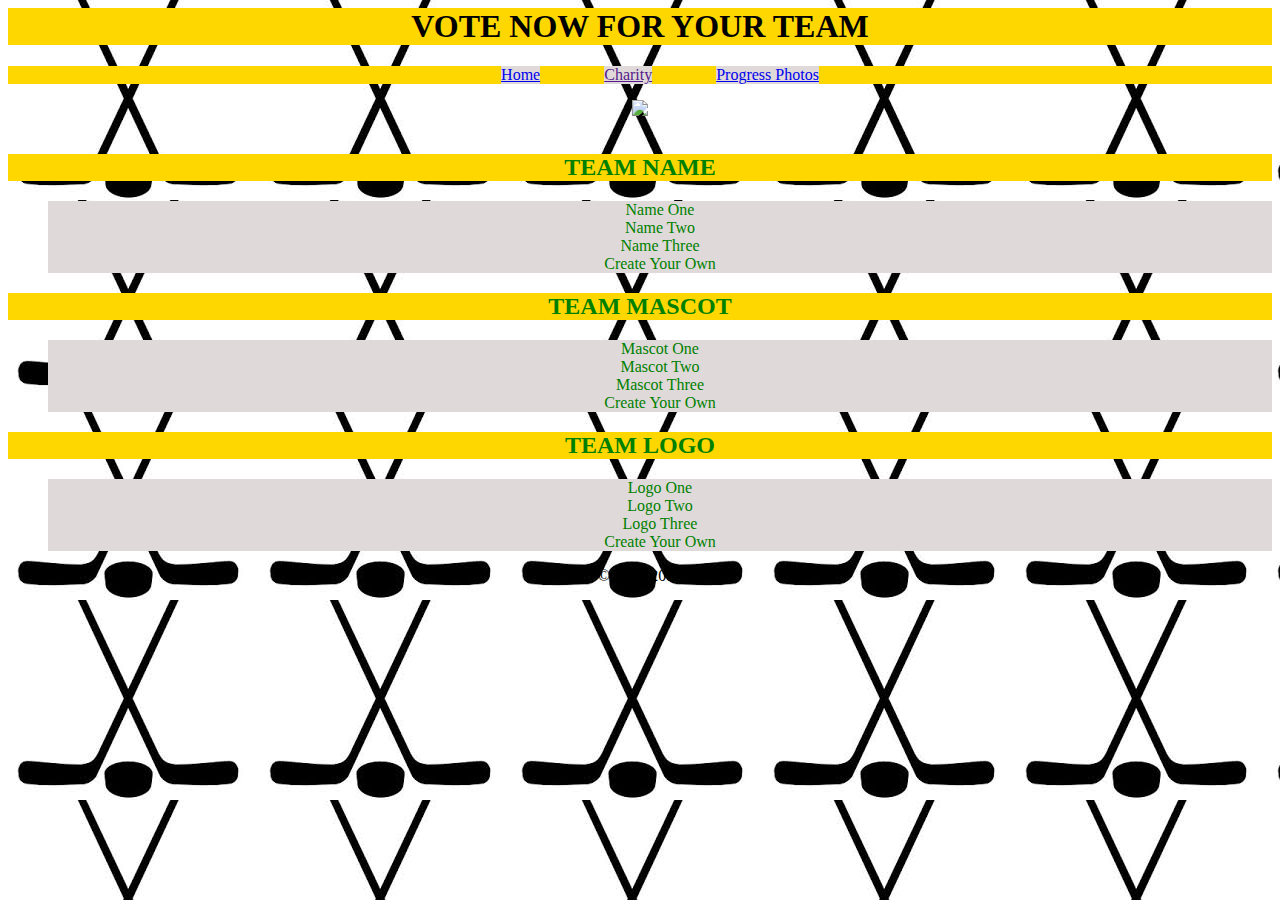
==== hockey_voting.html @ dda07d8a "Committing my website" ====
<html>
  <head>
    <title>Team Voting</title>
    <link rel="stylesheet" href="style_1.css">
  </head>

  <body>
    <header>
      <h1>VOTE NOW FOR YOUR TEAM</h1>
    </header>

    <nav>
      <ul>
        <li class='nav_bar'><a href="SeattleHockeyTeam.html">Home</a></li>
        <li class='nav_bar'><a href="">Charity</a></li>
        <li class='nav_bar'><a href="NHLPhotos.html">Progress Photos</a></li>
      </ul>
    </nav>

    <section>
<div class='center'>
      <img src="https://nbcprohockeytalk.files.wordpress.com/2018/03/03012018_key-arena-rendering_1346322-1020x570-e1520004439576.jpg?w=610&h=343&crop=1" />
    </div>
      <br />

      <article class='a1'>
        <h2>TEAM NAME</h2>
        <ul>
            <li>Name One</li>
            <li>Name Two</li>
            <li>Name Three</li>
            <li>Create Your Own</li>
        </ul>
      </article>
      <article class='a1'>
         <h2>TEAM MASCOT</h2>
         <ul>
             <li>Mascot One</li>
             <li>Mascot Two</li>
             <li>Mascot Three</li>
             <li>Create Your Own</li>
         </ul>
      </article>   
       <article class='a1'> 
         <h2>TEAM LOGO</h2>
         <ul>
             <li>Logo One</li>
             <li>Logo Two</li>
             <li>Logo Three</li>
             <li>Create Your Own</li>
         </ul>
      </article>

    </section>

    <footer>
      &#169; NHL 2017
    </footer>

  </body>
</html>
---- style_1.css ----
@font-face {
    font-family: SuperSonics_font;
    src: url(SuperSonics_font.ttf);
 
 }
 
 body{
    font-family: SuperSonics_font;
 
 }
h1{
    text-align: center;
    background-color: gold;
}
.a1{
    text-align: center;
}
footer{
    text-align: center;
}
li{
    list-style: none;
}
.center{
    text-align: center;
}
h2{
    color: green;
    background-color: gold;
}
li{
    color: green;
    background-color: rgb(223, 217, 217);
}
html{
    background-image: url('[data-uri]');
}
nav{  
    text-align: center;
    background-color: gold;
    font-family: SuperSonics_font;
 }
 
 .nav_bar{
    display: inline-block;
    margin-left: 30px;
    margin-right: 30px;
 }
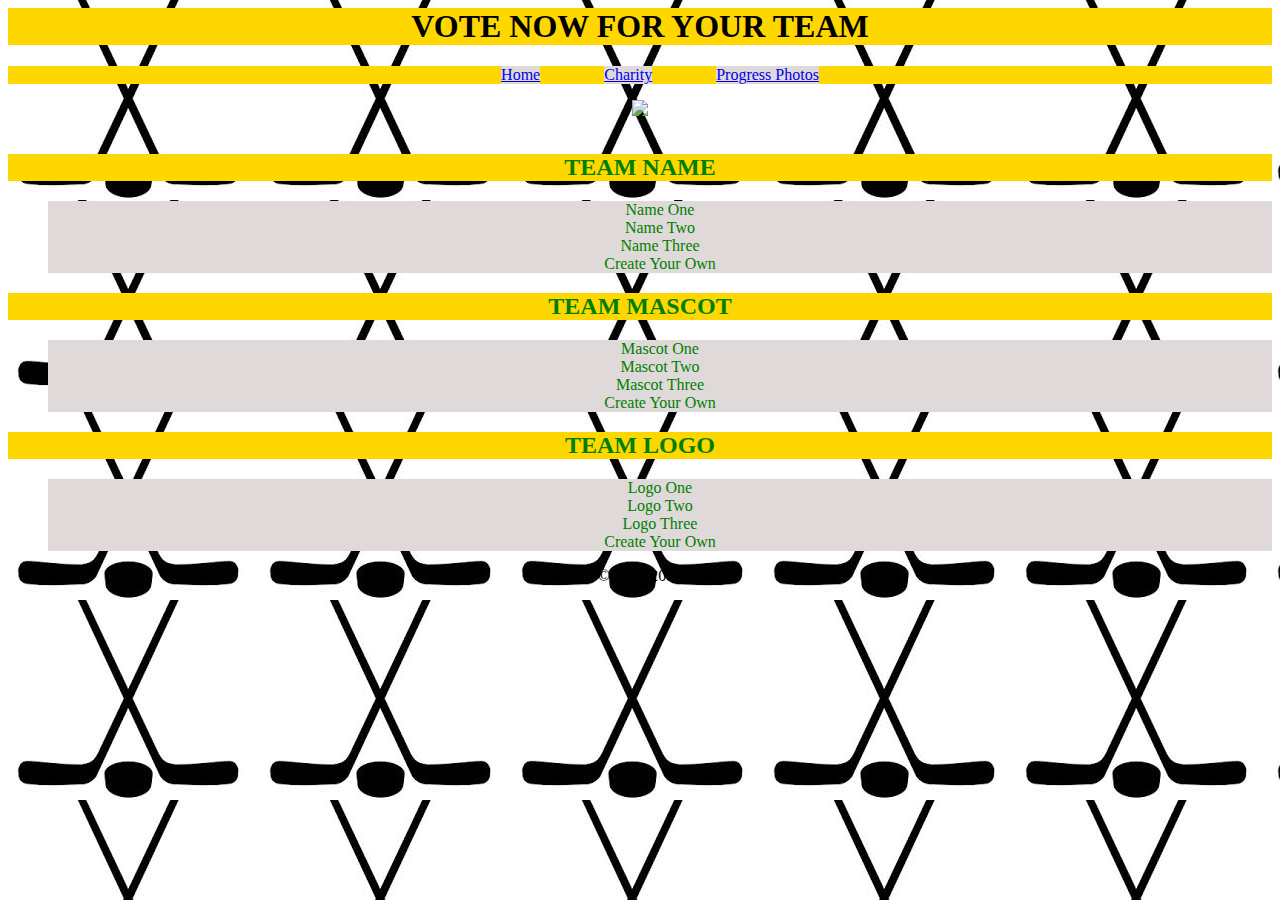
==== commit acf4c5a0: "again" ====
--- a/hockey_voting.html
+++ b/hockey_voting.html
@@ -12,7 +12,7 @@
     <nav>
       <ul>
         <li class='nav_bar'><a href="SeattleHockeyTeam.html">Home</a></li>
-        <li class='nav_bar'><a href="">Charity</a></li>
+        <li class='nav_bar'><a href="index.html">Charity</a></li>
         <li class='nav_bar'><a href="NHLPhotos.html">Progress Photos</a></li>
       </ul>
     </nav>
